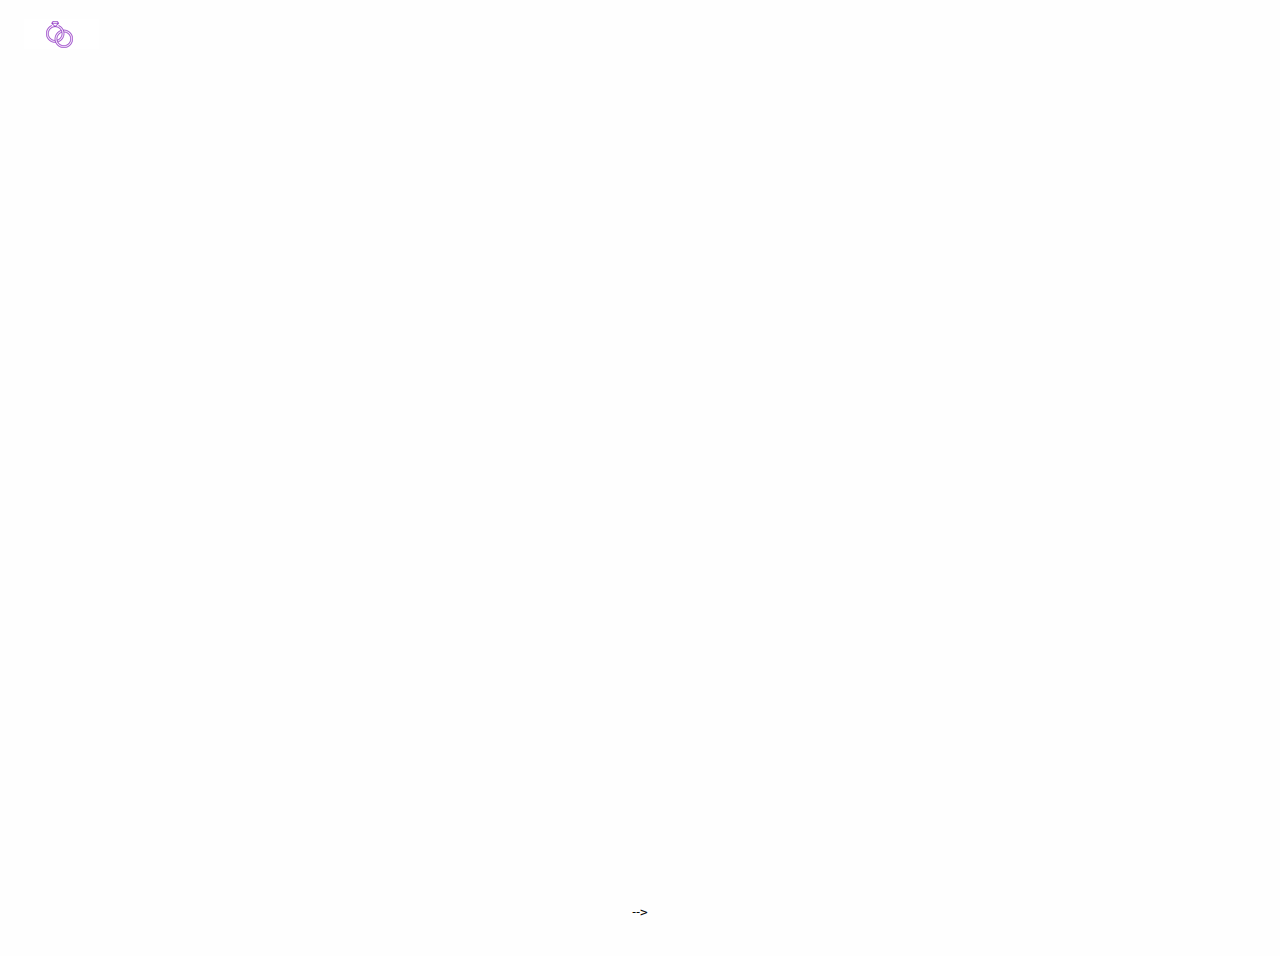
==== gallery.html @ 9d329470 "upated index.html and added gallery.html" ====
<!DOCTYPE html>
<html lang="en">
<head>
    <meta charset="UTF-8">
    <meta name="viewport" content="width=device-width, initial-scale=1.0">
    <meta http-equiv="X-UA-Compatible" content="ie=edge">
    <link href="https://fonts.googleapis.com/css?family=Roboto|Slabo+27px" rel="stylesheet">
    <link rel="stylesheet" href="css/foundation.css">
    <link rel="stylesheet" href="css/app.css">

    <link rel="shortcut icon" href="img/favicon (1).ico" type="image/x-icon">
    <link rel="icon" href="img/favicon (1).ico" type="image/x-icon">

    <script src="js/app.js"></script>
    <title>A. Taylor → Moses</title>
</head>
<body>
    <div class="hero-full-screen">

  <div class="top-content-section" id="top-section" data-magellan-target="top-section">
    <div class="top-bar">
      <div class="top-bar-left">
        <ul class="menu">
          <li class="menu-text"><img src="img/ring-logo.png" alt="logo"></li>
          <li><a href="index.html">Our Journey Begins</a></li>
          <li><a href="gallery.html">Engagement Photos</a></li>
          <li><a href="#">Registry</a></li>
        </ul>
      </div>
    </div>
  </div>

  <div class="middle-content-section">
    <h1>Alexis & Alonzo</h1>
    <!-- <button class="button large">Button</button>
    <button class="button large">Button</button> -->
  </div>

  <div class="bottom-content-section" data-magellan data-threshold="-50">
    <a href="#content-section"><svg xmlns="http://www.w3.org/2000/svg" width="24" height="24" viewBox="0 0 24 24"><path d="M24 12c0-6.627-5.373-12-12-12s-12 5.373-12 12 5.373 12 12 12 12-5.373 12-12zm-18.005-1.568l1.415-1.414 4.59 4.574 4.579-4.574 1.416 1.414-5.995 5.988-6.005-5.988z"/></svg></a>
  </div>

</div>

<div id="content-section" data-magellan-target="content-section" class="row column small-10 story-img" style="padding-top: rem;"> -->
    
</div>

</body>
</html>
---- css/app.css ----
html * {
  font-family: 'Slabo 27px', serif;
}

.hero-full-screen {
    height: 100vh;
    display: -webkit-flex;
    display: -ms-flexbox;
    display: flex;
    -webkit-flex-direction: column;
        -ms-flex-direction: column;
            flex-direction: column;
    -webkit-align-items: center;
        -ms-flex-align: center;
            align-items: center;
    -webkit-justify-content: space-between;
        -ms-flex-pack: justify;
            justify-content: space-between;
    background: url("https://images.pexels.com/photos/888899/pexels-photo-888899.jpeg?auto=compress&cs=tinysrgb&dpr=2&h=650&w=940") center center no-repeat;
    background-size: cover;
  }
  
  .hero-full-screen .middle-content-section {
    text-align: center;
    color: #fefefe;
  }
  
  .hero-full-screen .top-content-section {
    width: 100%;
  }
  
  .hero-full-screen .bottom-content-section {
    padding: 1rem;
  }
  
  .hero-full-screen .bottom-content-section svg {
    height: 3.75rem;
    width: 3.75rem;
    fill: #fefefe;
  }
  
  .hero-full-screen .top-bar {
    background: transparent;
  }
  
  .hero-full-screen .top-bar .menu {
    background: transparent;
  }
  
  .hero-full-screen .top-bar .menu-text {
    color: #fefefe;
  }
  
  .hero-full-screen .top-bar .menu li {
    display: -webkit-flex;
    display: -ms-flexbox;
    display: flex;
    -webkit-align-items: center;
        -ms-flex-align: center;
            align-items: center;
  }
  
  .hero-full-screen .top-bar .menu a {
    color: #fefefe;
    font-weight: bold;
  }

  /* Body Text Area */
  
  .story-img {
    margin-bottom: 2rem; 
    display: block; 
    margin-left: auto; 
    margin-right: auto; 
    width: 80%;
    text-align: center;
  }

  .story-imgclone {
    background-color: red;
    width: 80%;
    height: 100%;
    margin-bottom: 2rem;
    display: block;
    margin-left: auto;
    margin-right: auto;
  }

  /* Gallery */

  // Function to convert px to rems
@function remy($value, $base: 16px) {
  @return ($value / $base) * 1rem;
}

// Variables
$breakpoint-xlarge: 1200px;

  /* Extending Foundation grid */
@media screen and (min-width: $breakpoint-xlarge) {
  .xlarge-1 {
    flex: 0 0 8.33333%;
    max-width: 8.33333%
  }
  .xlarge-2 {
    flex: 0 0 16.66667%;
    max-width: 16.66667%
  }
  .xlarge-3 {
    flex: 0 0 25%;
    max-width: 25%
  }
  .xlarge-4 {
    flex: 0 0 33.33333%;
    max-width: 33.33333%
  }
  .xlarge-5 {
    flex: 0 0 41.66667%;
    max-width: 41.66667%
  }
  .xlarge-6 {
    flex: 0 0 50%;
    max-width: 50%
  }
  .xlarge-7 {
    flex: 0 0 58.33333%;
    max-width: 58.33333%
  }
  .xlarge-8 {
    flex: 0 0 66.66667%;
    max-width: 66.66667%
  }
  .xlarge-9 {
    flex: 0 0 75%;
    max-width: 75%
  }
  .xlarge-10 {
    flex: 0 0 83.33333%;
    max-width: 83.33333%
  }
  .xlarge-11 {
    flex: 0 0 91.66667%;
    max-width: 91.66667%
  }
  .xlarge-12 {
    flex: 0 0 100%;
    max-width: 100%
  }
}

/* Override for Foundation reveal overlay */
.reveal-overlay {
  overflow: auto;
}

/* Override for Foundation reveal (modal) */
.gallery-reveal {
  position: absolute;
  top: 50%;
  left: 50%;
  min-height: 1px;
  height: auto;
  border: 0;
  box-shadow: 0 remy(2px) remy(4px) rgba(0, 0, 0, .5);
  transform: translate(-50%, -50%);
}

/* Custom styles for author */
.modal-author {
  margin-bottom: remy(8px);
  font-size: remy(16px);
}

.close-button {
  transition: color .25s cubic-bezier(.4, 0, 1, 1);
}


/* Footer Area */

.footer {
  position: fixed;
  right: 0;
  bottom: 0;
  left: 0;
  background-color: rgb(121, 204, 162);
  text-align: center;
}
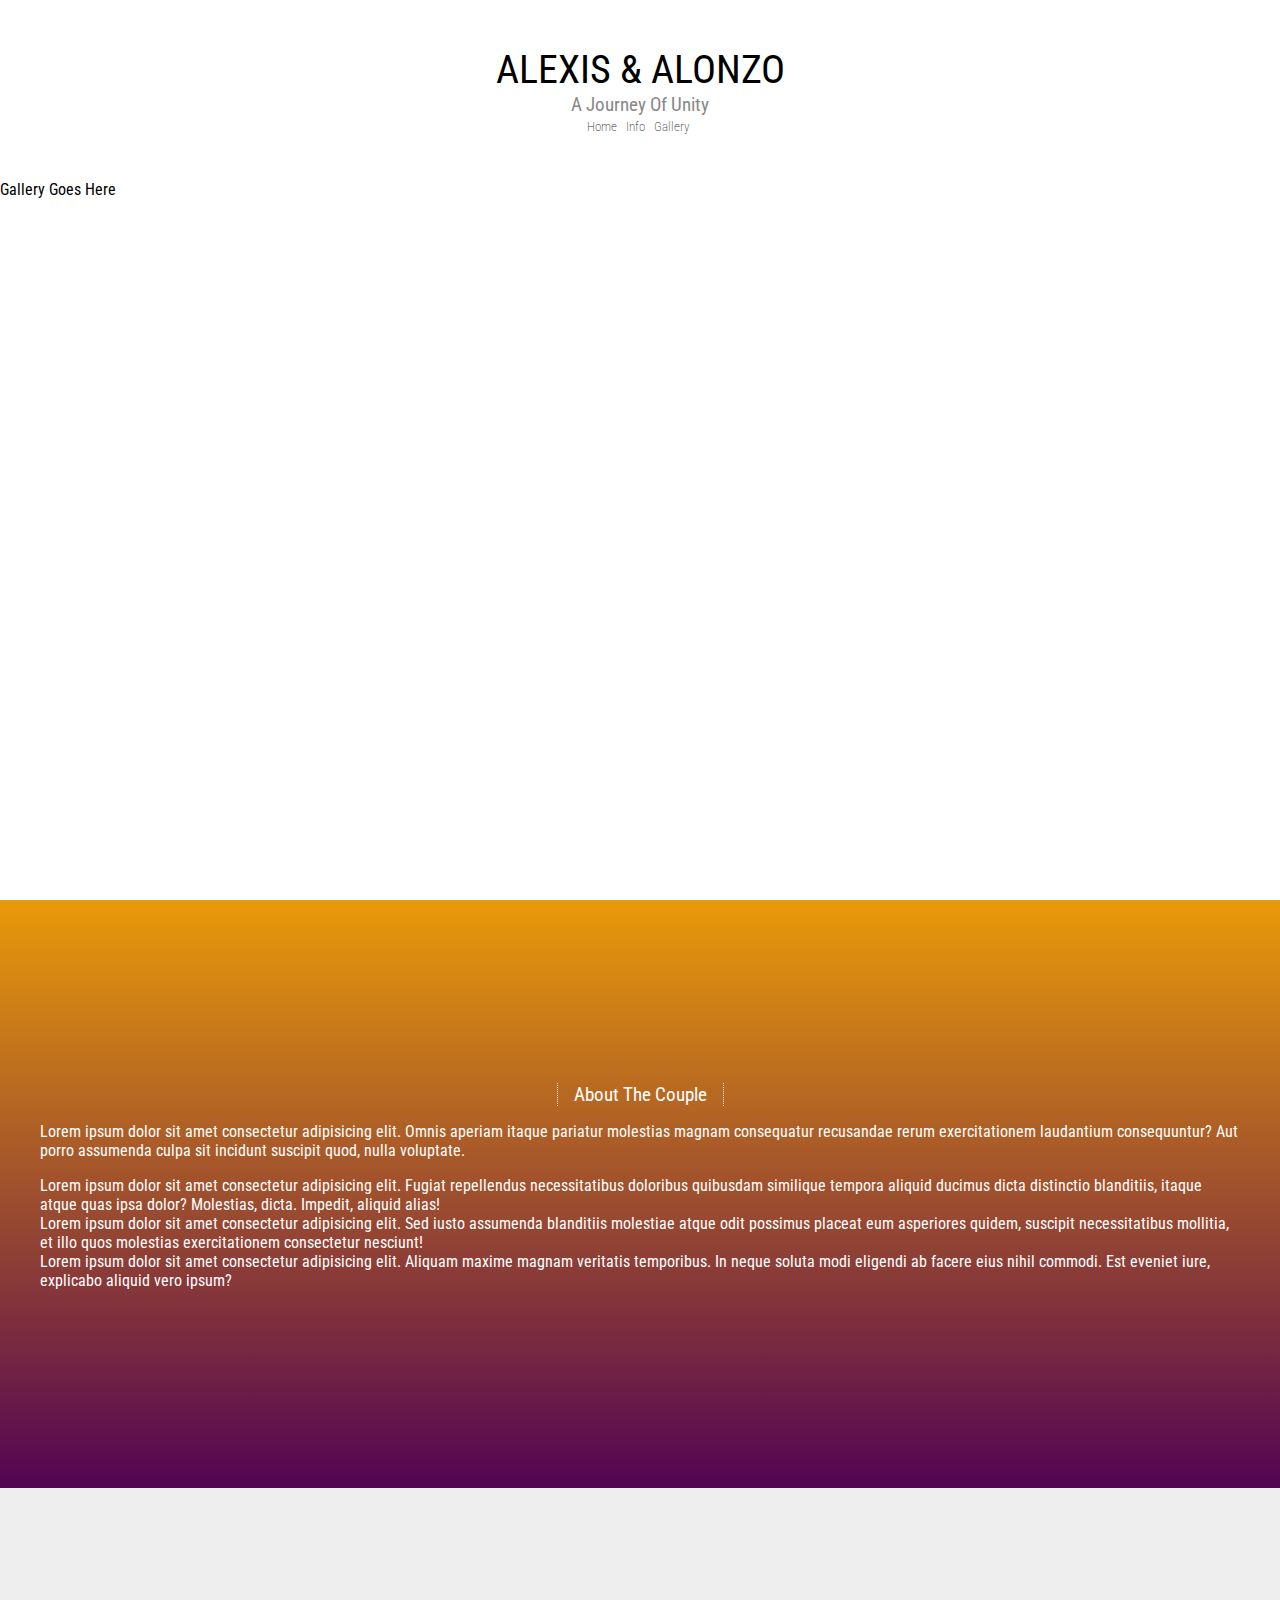
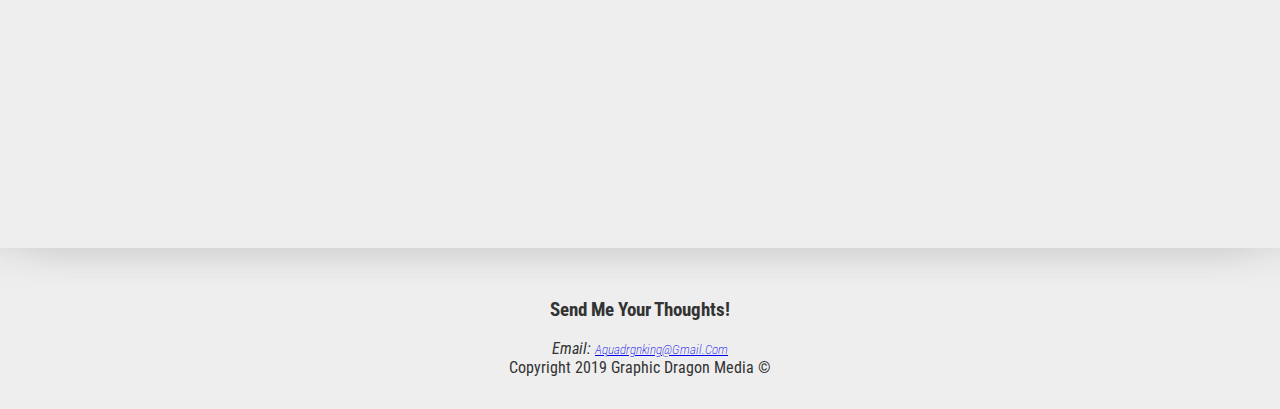
==== commit 68b90ca6: "updating site changes" ====
--- a/gallery.html
+++ b/gallery.html
@@ -1,50 +1,60 @@
 <!DOCTYPE html>
 <html lang="en">
 <head>
-    <meta charset="UTF-8">
-    <meta name="viewport" content="width=device-width, initial-scale=1.0">
-    <meta http-equiv="X-UA-Compatible" content="ie=edge">
-    <link href="https://fonts.googleapis.com/css?family=Roboto|Slabo+27px" rel="stylesheet">
-    <link rel="stylesheet" href="css/foundation.css">
-    <link rel="stylesheet" href="css/app.css">
-
-    <link rel="shortcut icon" href="img/favicon (1).ico" type="image/x-icon">
-    <link rel="icon" href="img/favicon (1).ico" type="image/x-icon">
-
-    <script src="js/app.js"></script>
-    <title>A. Taylor → Moses</title>
+  <meta charset="UTF-8">
+  <meta name="viewport" content="width=device-width, initial-scale=1.0">
+  <meta http-equiv="X-UA-Compatible" content="ie=edge">
+  <meta name="robots" content="noindex, nofollow" />
+  <link rel="stylesheet" href="css/styles.css">
+  <link rel="icon" type="image/png" sizes="16x16" href="img/favicon-16x16.png">
+  <title>Alexis & Alonzo</title>
 </head>
 <body>
-    <div class="hero-full-screen">
+  <main>
+    <!-- Landing Area -->
+    <div id="landing-info">
+      <div id="landing-info-text">
+        <div id="landing-info-text-inner">
+          <h1>Alexis & Alonzo</h1>
+          <h2>A Journey of Unity</h2>
+          <nav>
+            <a href="index.html">Home</a>
+            <a href="info.html">Info</a>
+            <a href="gallery.html">Gallery</a>
+          </nav>
+        </div>
+      </div>
+      <div id="landing-info-image">Gallery Goes Here</div>
+    </div>
 
-  <div class="top-content-section" id="top-section" data-magellan-target="top-section">
-    <div class="top-bar">
-      <div class="top-bar-left">
-        <ul class="menu">
-          <li class="menu-text"><img src="img/ring-logo.png" alt="logo"></li>
-          <li><a href="index.html">Our Journey Begins</a></li>
-          <li><a href="gallery.html">Engagement Photos</a></li>
-          <li><a href="#">Registry</a></li>
-        </ul>
+    <!-- Wedding Info Area -->
+     <div id="info">
+      <div id="info-text">
+        <div id="info-text-inner">
+          <h2>About The Couple</h2>
+          <p>Lorem ipsum dolor sit amet consectetur adipisicing elit. Omnis aperiam itaque pariatur molestias magnam consequatur recusandae rerum exercitationem laudantium consequuntur? Aut porro assumenda culpa sit incidunt suscipit quod, nulla voluptate.</p>
+          <p>Lorem ipsum dolor sit amet consectetur adipisicing elit. Fugiat repellendus necessitatibus doloribus quibusdam similique tempora aliquid ducimus dicta distinctio blanditiis, itaque atque quas ipsa dolor? Molestias, dicta. Impedit, aliquid alias!<br>
+          Lorem ipsum dolor sit amet consectetur adipisicing elit. Sed iusto assumenda blanditiis molestiae atque odit possimus placeat eum asperiores quidem, suscipit necessitatibus mollitia, et illo quos molestias exercitationem consectetur nesciunt!<br>
+        Lorem ipsum dolor sit amet consectetur adipisicing elit. Aliquam maxime magnam veritatis temporibus. In neque soluta modi eligendi ab facere eius nihil commodi. Est eveniet iure, explicabo aliquid vero ipsum?</p> 
+        </div>
       </div>
     </div>
-  </div>
+    <div id="info-video">
+        <iframe width="560" height="315" src="https://www.youtube.com/embed/O8OKhEswj1g" frameborder="0" allow="accelerometer; autoplay; encrypted-media; gyroscope; picture-in-picture" allowfullscreen></iframe>
+    </div>
+  </main>
+  <footer style="text-align: center;">
+    <h3>Send Me Your Thoughts!</h3>
+    <i>Email: <a href="mailto:graphicdragonmedia@gmail.com?subject=Feedback">aquadrgnking@gmail.com</a> </i>
+    <br>
+    Copyright 2019 Graphic Dragon Media &copy;
+  </footer>
 
-  <div class="middle-content-section">
-    <h1>Alexis & Alonzo</h1>
-    <!-- <button class="button large">Button</button>
-    <button class="button large">Button</button> -->
-  </div>
+  <script
+  src="https://code.jquery.com/jquery-3.3.1.min.js"
+  integrity="sha256-FgpCb/KJQlLNfOu91ta32o/NMZxltwRo8QtmkMRdAu8="
+  crossorigin="anonymous"></script>
 
-  <div class="bottom-content-section" data-magellan data-threshold="-50">
-    <a href="#content-section"><svg xmlns="http://www.w3.org/2000/svg" width="24" height="24" viewBox="0 0 24 24"><path d="M24 12c0-6.627-5.373-12-12-12s-12 5.373-12 12 5.373 12 12 12 12-5.373 12-12zm-18.005-1.568l1.415-1.414 4.59 4.574 4.579-4.574 1.416 1.414-5.995 5.988-6.005-5.988z"/></svg></a>
-  </div>
-
-</div>
-
-<div id="content-section" data-magellan-target="content-section" class="row column small-10 story-img" style="padding-top: rem;"> -->
-    
-</div>
-
+  <script src="js/script.js"></script>
 </body>
 </html>--- a/css/styles.css
+++ b/css/styles.css
@@ -0,0 +1,421 @@
+@import url('https://fonts.googleapis.com/css?family=Roboto+Condensed');
+
+html {
+  scroll-behavior: smooth;
+  -ms-overflow-style: none;
+  overflow: -moz-scrollbars-none;
+}
+html::-webkit-scrollbar { width: 0 !important }
+
+body {
+  font-family: 'Roboto Condensed', sans-serif;
+  margin: 0;
+  background: #eee;
+  height: auto;
+}
+
+p,ul,li,h5 {
+  text-align: left;
+}
+
+h1 {
+  font-weight: 400;
+  font-size: 2.5rem;
+  text-transform: uppercase;
+  margin: 0;
+}
+
+h2 {
+  font-weight: 400;
+  font-size: 1.2rem;
+  text-transform: capitalize;
+  margin: 0;
+}
+
+a {
+  font-weight: 200;
+  font-size: 0.8rem;
+  text-transform: capitalize;
+  margin: 0;
+}
+
+img {
+  display: block;
+  width: 100%;
+}
+
+#spacer {
+  border-bottom: dotted 3px #fff;
+  width: 100%;
+}
+
+#mini-spacer {
+  border-bottom: dotted 1px #fff;
+  width: 100%;
+}
+
+#button-moved {
+  text-align: right;
+  width: 100%;
+  padding: 0;
+}
+
+button {
+  padding: 0.5rem 1rem;
+  border: 1px transparent solid;
+  display: inline-block;
+  margin: 2rem 0 0;
+  border-radius: 2px;
+  text-decoration: none;
+  transition: background 500ms ease;
+}
+
+button:hover {
+  background: royalblue;
+}
+
+main {
+  /* max-width: 1400px; */
+  margin: auto;
+  box-shadow: 30px 0px 40px rgba(0, 0, 0, 0.1),
+  -30px 0px 40px rgba(0, 0, 0, 0.1);
+}
+
+#landing {
+  background: #fff;
+}
+
+#landing-text {
+  display: flex;
+  flex: 0 1 40vw;
+  height: 23vh;
+  justify-content: center;
+  align-items: center;
+  text-align: center;
+  padding-right: 1em;
+  padding-left: 1em;
+}
+
+#landing-text h2 {
+  color: #888;
+}
+
+#landing-image {
+  background-image: url("../img/AlexisAlonzo-11.jpg");
+  background-position: center;
+  background-size: cover;
+  background-repeat: no-repeat;
+  height: 77vh;
+  flex: 0 1 60vw;
+  margin: 0;
+}
+
+#landing-info {
+  background: #fff;
+}
+
+#landing-info-text {
+  display: flex;
+  flex: 0 1 40vw;
+  height: 20vh;
+  justify-content: center;
+  align-items: center;
+  text-align: center;
+  padding-right: 1em;
+  padding-left: 1em;
+}
+
+nav a {
+  color: #333;
+  /* text-align: center; */
+  text-decoration: none;
+  padding-right: 5px;
+  margin: 0;
+}
+
+#landing-info-text h2 {
+  color: #888;
+}
+
+#landing-info-image {
+  background-image: url("../img/AlexisAlonzo-39.jpg");
+  background-position: center;
+  background-size: cover;
+  background-repeat: no-repeat;
+  height: 80vh;
+  flex: 0 1 60vw;
+  margin: 0;
+}
+
+.btn {
+  padding: 0.5rem 2rem;
+  border: 1px #ccc solid;
+  display: inline-block;
+  margin: 2rem 0 0;
+  border-radius: 50px;
+  text-decoration: none;
+  color: #333;
+  transition: background 500ms ease;
+}
+
+.btn:hover {
+  background: #f4f4f4;
+}
+
+#info {
+  padding: 1.5rem;
+  text-align: center;
+  background: linear-gradient(rgb(233, 154, 9), rgb(83, 4, 83));
+  color: #fff;
+}
+
+#info a {
+  text-decoration: none;
+  color: #fff;
+}
+
+#info a:hover {
+  border-bottom: dotted 1px royalblue;
+  color: royalblue;
+}
+
+#info-text {
+  display: flex;
+  flex: 0 1 40vw;
+  height: 60vh;
+  justify-content: center;
+  align-items: center;
+  text-align: center;
+  padding-right: 1em;
+  padding-left: 1em;
+}
+
+#info-text h2 {
+  border-left: dotted 1px #fff;
+  border-right: dotted 1px #fff;
+  display: inline-block;
+  padding-left: 1rem;
+  padding-right: 1rem;
+}
+
+#info-video {
+  text-align: center;
+  height: 40vh;
+  flex: 0 1 60vw;
+  margin: 0 auto;
+}
+
+#about {
+  padding: 1.5rem;
+  text-align: center;
+  background: rgb(61, 67, 139);
+  color: #fff;
+}
+
+#about a {
+  text-decoration: none;
+  color: rgb(218, 212, 212);
+}
+
+#about a:hover {
+  border-bottom: dotted 1px rgb(218, 212, 212);
+  color: rgb(218, 212, 212);
+}
+
+#about-text {
+  display: flex;
+  flex: 0 1 40vw;
+  height: auto /*60vh*/;/* Expand content area as needed. */
+  justify-content: center;
+  align-items: center;
+  text-align: center;
+  padding-right: 1em;
+  padding-left: 1em;
+}
+
+#about-text h3 {
+  border-left: dotted 1px #fff;
+  border-right: dotted 1px #fff;
+  display: inline-block;
+  padding-left: 1rem;
+  padding-right: 1rem;
+}
+
+#about-image {
+  background: url("../img/blue_shrimp.jpg");
+  background-position: center;
+  background-size: cover;
+  background-repeat: no-repeat;
+  height: 50vh;
+  flex: 0 1 60vw;
+  margin: 0;
+}
+
+#what-are-they {
+  padding: 1.5rem;
+  text-align: center;
+  background: rgb(148, 62, 13);
+  color: #fff;
+}
+
+#what-are-they a {
+  text-decoration: none;
+  color: rgb(218, 212, 212);
+}
+
+#what-are-they a:hover {
+  border-bottom: dotted 1px rgb(218, 212, 212);
+  color: rgb(218, 212, 212);
+}
+
+#what-are-they-text {
+  display: flex;
+  flex: 0 1 40vw;
+  height: /*auto*/ 40vh;/*Expand content area as needed.*/
+  justify-content: center;
+  align-items: center;
+  text-align: center;
+  padding-right: 1em;
+  padding-left: 1em;
+}
+
+#what-are-they-text h3 {
+  border-left: dotted 1px #fff;
+  border-right: dotted 1px #fff;
+  display: inline-block;
+  padding-left: 1rem;
+  padding-right: 1rem;
+}
+
+#what-are-they-image {
+  background: url("../img/orange_shrimp.jpg");
+  background-position: center;
+  background-size: cover;
+  background-repeat: no-repeat;
+  height: 50vh;
+  flex: 0 1 60vw;
+  margin: 0;
+}
+
+#how-to-care {
+  padding: 1.5rem;
+  text-align: center;
+  background: rgb(102, 115, 2);
+  color: #fff;
+}
+
+#how-to-care a {
+  text-decoration: none;
+  color: rgb(218, 212, 212);
+}
+
+#how-to-care a:hover {
+  border-bottom: dotted 1px rgb(218, 212, 212);
+  color: rgb(218, 212, 212);
+}
+
+#how-to-care-text {
+  display: flex;
+  flex: 0 1 40vw;
+  height: auto /*60vh*/;/* Expand content area as needed. */
+  justify-content: center;
+  align-items: center;
+  text-align: center;
+  padding-right: 1em;
+  padding-left: 1em;
+}
+
+#how-to-care-text h3 {
+  border-left: dotted 1px #fff;
+  border-right: dotted 1px #fff;
+  display: inline-block;
+  padding-left: 1rem;
+  padding-right: 1rem;
+}
+
+#how-to-care-image {
+  background: url("../img/red_shrimp.jpg");
+  background-position: center;
+  background-size: cover;
+  background-repeat: no-repeat;
+  height: 50vh;
+  flex: 0 1 60vw;
+  margin: 0;
+}
+
+#breeding {
+  padding: 1.5rem;
+  text-align: center;
+  background: rgb(25, 97, 79);
+  color: #fff;
+}
+
+#breeding a {
+  text-decoration: none;
+  color: rgb(218, 212, 212);
+}
+
+#breeding a:hover {
+  border-bottom: dotted 1px rgb(218, 212, 212);
+  color: rgb(218, 212, 212);
+}
+
+#breeding-text {
+  display: flex;
+  flex: 0 1 40vw;
+  height: auto /*60vh*/;/* Expand content area as needed. */
+  justify-content: center;
+  align-items: center;
+  text-align: center;
+  padding-right: 1em;
+  padding-left: 1em;
+}
+
+#breeding-text h3 {
+  border-left: dotted 1px #fff;
+  border-right: dotted 1px #fff;
+  display: inline-block;
+  padding-left: 1rem;
+  padding-right: 1rem;
+}
+
+#breeding-image {
+  background: url("../img/blue_dream_berried_by_pelzwanze.jpg");
+  background-position: center;
+  background-size: cover;
+  background-repeat: no-repeat;
+  height: 50vh;
+  flex: 0 1 60vw;
+  margin: 0;
+}
+
+footer {
+  padding: 2rem 1rem;
+  text-align: center;
+  margin: auto;
+  color: #333;
+}
+
+
+/* Screen Sizes 600px and Up 
+@media (min-width: 600px) {
+  #landing {
+    display: flex;
+    height: 100%;
+  }
+
+  #landing-text {
+    height: 100vh;
+  }
+
+  #landing-image {
+    height: 100vh;
+  }
+}
+
+/* Screen Sizes 700px and Up 
+@media (min-width: 700px) {
+  .btn {
+    padding: 1rem 3rem;
+  }
+}*/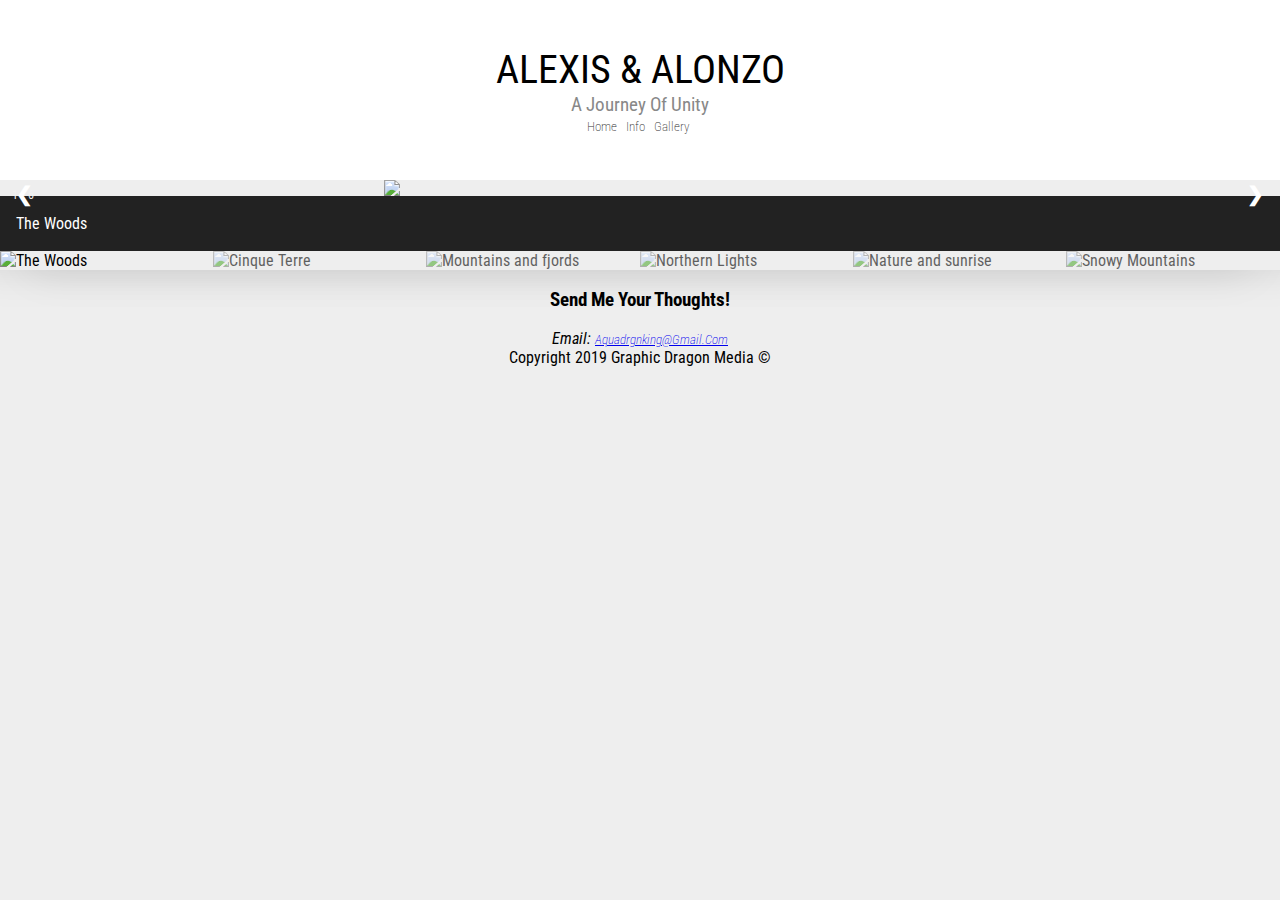
==== commit 3620afb6: "gallery added" ====
--- a/gallery.html
+++ b/gallery.html
@@ -24,24 +24,74 @@
           </nav>
         </div>
       </div>
-      <div id="landing-info-image">Gallery Goes Here</div>
+      <!-- <div id="landing-info-image">Gallery Goes Here</div> -->
     </div>
 
-    <!-- Wedding Info Area -->
-     <div id="info">
-      <div id="info-text">
-        <div id="info-text-inner">
-          <h2>About The Couple</h2>
-          <p>Lorem ipsum dolor sit amet consectetur adipisicing elit. Omnis aperiam itaque pariatur molestias magnam consequatur recusandae rerum exercitationem laudantium consequuntur? Aut porro assumenda culpa sit incidunt suscipit quod, nulla voluptate.</p>
-          <p>Lorem ipsum dolor sit amet consectetur adipisicing elit. Fugiat repellendus necessitatibus doloribus quibusdam similique tempora aliquid ducimus dicta distinctio blanditiis, itaque atque quas ipsa dolor? Molestias, dicta. Impedit, aliquid alias!<br>
-          Lorem ipsum dolor sit amet consectetur adipisicing elit. Sed iusto assumenda blanditiis molestiae atque odit possimus placeat eum asperiores quidem, suscipit necessitatibus mollitia, et illo quos molestias exercitationem consectetur nesciunt!<br>
-        Lorem ipsum dolor sit amet consectetur adipisicing elit. Aliquam maxime magnam veritatis temporibus. In neque soluta modi eligendi ab facere eius nihil commodi. Est eveniet iure, explicabo aliquid vero ipsum?</p> 
-        </div>
+    <!-- Container for the image gallery -->
+<div class="container">
+
+    <!-- Full-width images with number text -->
+    <div class="mySlides">
+      <div class="numbertext">1 / 6</div>
+        <img src="img/AlexisAlonzo-1.jpg" style=" width:70%; padding-left: 30%;">
+    </div>
+  
+    <div class="mySlides">
+      <div class="numbertext">2 / 6</div>
+        <img src="img/AlexisAlonzo-12.jpg" style=" width:70%; padding-left: 30%;">
+    </div>
+  
+    <div class="mySlides">
+      <div class="numbertext">3 / 6</div>
+        <img src="img/AlexisAlonzo-13.jpg" style=" width:70%; padding-left: 30%;">
+    </div>
+  
+    <div class="mySlides">
+      <div class="numbertext">4 / 6</div>
+        <img src="img/AlexisAlonzo-15.jpg" style=" width:70%; padding-left: 30%;">
+    </div>
+  
+    <div class="mySlides">
+      <div class="numbertext">5 / 6</div>
+        <img src="img/AlexisAlonzo-2.jpg" style=" width:70%; padding-left: 30%;">
+    </div>
+  
+    <div class="mySlides">
+      <div class="numbertext">6 / 6</div>
+        <img src="img/AlexisAlonzo-20.jpg" style=" width:70%; padding-left: 30%;">
+    </div>
+  
+    <!-- Next and previous buttons -->
+    <a class="prev" onclick="plusSlides(-1)">&#10094;</a>
+    <a class="next" onclick="plusSlides(1)">&#10095;</a>
+  
+    <!-- Image text -->
+    <div class="caption-container">
+      <p id="caption"></p>
+    </div>
+  
+    <!-- Thumbnail images -->
+    <div class="row">
+      <div class="column">
+        <img class="demo cursor" src="img/AlexisAlonzo-1.jpg" style="width:100%" onclick="currentSlide(1)" alt="The Woods">
+      </div>
+      <div class="column"> 
+        <img class="demo cursor" src="img/AlexisAlonzo-12.jpg" style="width:100%" onclick="currentSlide(2)" alt="Cinque Terre">
+      </div>
+      <div class="column">
+        <img class="demo cursor" src="img/AlexisAlonzo-13.jpg" style="width:100%" onclick="currentSlide(3)" alt="Mountains and fjords">
+      </div>
+      <div class="column">
+        <img class="demo cursor" src="img/AlexisAlonzo-15.jpg" style="width:100%" onclick="currentSlide(4)" alt="Northern Lights">
+      </div>
+      <div class="column">
+        <img class="demo cursor" src="img/AlexisAlonzo-2.jpg" style="width:100%" onclick="currentSlide(5)" alt="Nature and sunrise">
+      </div> 
+      <div class="column">
+        <img class="demo cursor" src="img/AlexisAlonzo-20.jpg" style="width:100%" onclick="currentSlide(6)" alt="Snowy Mountains">
       </div>
     </div>
-    <div id="info-video">
-        <iframe width="560" height="315" src="https://www.youtube.com/embed/O8OKhEswj1g" frameborder="0" allow="accelerometer; autoplay; encrypted-media; gyroscope; picture-in-picture" allowfullscreen></iframe>
-    </div>
+  </div>
   </main>
   <footer style="text-align: center;">
     <h3>Send Me Your Thoughts!</h3>
--- a/css/styles.css
+++ b/css/styles.css
@@ -1,4 +1,7 @@
 @import url('https://fonts.googleapis.com/css?family=Roboto+Condensed');
+* {
+  box-sizing: border-box;
+}
 
 html {
   scroll-behavior: smooth;
@@ -205,195 +208,87 @@
   margin: 0 auto;
 }
 
-#about {
-  padding: 1.5rem;
-  text-align: center;
-  background: rgb(61, 67, 139);
-  color: #fff;
-}
-
-#about a {
-  text-decoration: none;
-  color: rgb(218, 212, 212);
-}
-
-#about a:hover {
-  border-bottom: dotted 1px rgb(218, 212, 212);
-  color: rgb(218, 212, 212);
-}
-
-#about-text {
-  display: flex;
-  flex: 0 1 40vw;
-  height: auto /*60vh*/;/* Expand content area as needed. */
-  justify-content: center;
-  align-items: center;
-  text-align: center;
-  padding-right: 1em;
-  padding-left: 1em;
-}
-
-#about-text h3 {
-  border-left: dotted 1px #fff;
-  border-right: dotted 1px #fff;
-  display: inline-block;
-  padding-left: 1rem;
-  padding-right: 1rem;
-}
-
-#about-image {
-  background: url("../img/blue_shrimp.jpg");
-  background-position: center;
-  background-size: cover;
-  background-repeat: no-repeat;
-  height: 50vh;
-  flex: 0 1 60vw;
-  margin: 0;
-}
-
-#what-are-they {
-  padding: 1.5rem;
-  text-align: center;
-  background: rgb(148, 62, 13);
-  color: #fff;
-}
-
-#what-are-they a {
-  text-decoration: none;
-  color: rgb(218, 212, 212);
-}
-
-#what-are-they a:hover {
-  border-bottom: dotted 1px rgb(218, 212, 212);
-  color: rgb(218, 212, 212);
-}
-
-#what-are-they-text {
-  display: flex;
-  flex: 0 1 40vw;
-  height: /*auto*/ 40vh;/*Expand content area as needed.*/
-  justify-content: center;
-  align-items: center;
-  text-align: center;
-  padding-right: 1em;
-  padding-left: 1em;
-}
-
-#what-are-they-text h3 {
-  border-left: dotted 1px #fff;
-  border-right: dotted 1px #fff;
-  display: inline-block;
-  padding-left: 1rem;
-  padding-right: 1rem;
-}
-
-#what-are-they-image {
-  background: url("../img/orange_shrimp.jpg");
-  background-position: center;
-  background-size: cover;
-  background-repeat: no-repeat;
-  height: 50vh;
-  flex: 0 1 60vw;
-  margin: 0;
-}
-
-#how-to-care {
-  padding: 1.5rem;
-  text-align: center;
-  background: rgb(102, 115, 2);
-  color: #fff;
-}
-
-#how-to-care a {
-  text-decoration: none;
-  color: rgb(218, 212, 212);
-}
-
-#how-to-care a:hover {
-  border-bottom: dotted 1px rgb(218, 212, 212);
-  color: rgb(218, 212, 212);
-}
-
-#how-to-care-text {
-  display: flex;
-  flex: 0 1 40vw;
-  height: auto /*60vh*/;/* Expand content area as needed. */
-  justify-content: center;
-  align-items: center;
-  text-align: center;
-  padding-right: 1em;
-  padding-left: 1em;
-}
-
-#how-to-care-text h3 {
-  border-left: dotted 1px #fff;
-  border-right: dotted 1px #fff;
-  display: inline-block;
-  padding-left: 1rem;
-  padding-right: 1rem;
-}
-
-#how-to-care-image {
-  background: url("../img/red_shrimp.jpg");
-  background-position: center;
-  background-size: cover;
-  background-repeat: no-repeat;
-  height: 50vh;
-  flex: 0 1 60vw;
-  margin: 0;
-}
-
-#breeding {
-  padding: 1.5rem;
-  text-align: center;
-  background: rgb(25, 97, 79);
-  color: #fff;
-}
-
-#breeding a {
-  text-decoration: none;
-  color: rgb(218, 212, 212);
-}
-
-#breeding a:hover {
-  border-bottom: dotted 1px rgb(218, 212, 212);
-  color: rgb(218, 212, 212);
-}
-
-#breeding-text {
-  display: flex;
-  flex: 0 1 40vw;
-  height: auto /*60vh*/;/* Expand content area as needed. */
-  justify-content: center;
-  align-items: center;
-  text-align: center;
-  padding-right: 1em;
-  padding-left: 1em;
-}
-
-#breeding-text h3 {
-  border-left: dotted 1px #fff;
-  border-right: dotted 1px #fff;
-  display: inline-block;
-  padding-left: 1rem;
-  padding-right: 1rem;
-}
-
-#breeding-image {
-  background: url("../img/blue_dream_berried_by_pelzwanze.jpg");
-  background-position: center;
-  background-size: cover;
-  background-repeat: no-repeat;
-  height: 50vh;
-  flex: 0 1 60vw;
-  margin: 0;
-}
-
-footer {
-  padding: 2rem 1rem;
-  text-align: center;
-  margin: auto;
-  color: #333;
+/* Position the image container (needed to position the left and right arrows) */
+.container {
+  position: relative;
+}
+
+/* Hide the images by default */
+.mySlides {
+  display: none;
+}
+
+/* Add a pointer when hovering over the thumbnail images */
+.cursor {
+  cursor: pointer;
+}
+
+/* Next & previous buttons */
+.prev,
+.next {
+  cursor: pointer;
+  position: absolute;
+  top: 40%;
+  width: auto;
+  padding: 16px;
+  margin-top: -50px;
+  color: white;
+  font-weight: bold;
+  font-size: 20px;
+  border-radius: 0 3px 3px 0;
+  user-select: none;
+  -webkit-user-select: none;
+}
+
+/* Position the "next button" to the right */
+.next {
+  right: 0;
+  border-radius: 3px 0 0 3px;
+}
+
+/* On hover, add a black background color with a little bit see-through */
+.prev:hover,
+.next:hover {
+  background-color: rgba(0, 0, 0, 0.8);
+}
+
+/* Number text (1/3 etc) */
+.numbertext {
+  color: #f2f2f2;
+  font-size: 12px;
+  padding: 8px 12px;
+  position: absolute;
+  top: 0;
+}
+
+/* Container for image text */
+.caption-container {
+  text-align: center;
+  background-color: #222;
+  padding: 2px 16px;
+  color: white;
+}
+
+.row:after {
+  content: "";
+  display: table;
+  clear: both;
+}
+
+/* Six columns side by side */
+.column {
+  float: left;
+  width: 16.66%;
+}
+
+/* Add a transparency effect for thumnbail images */
+.demo {
+  opacity: 0.6;
+}
+
+.active,
+.demo:hover {
+  opacity: 1;
 }
 
 
